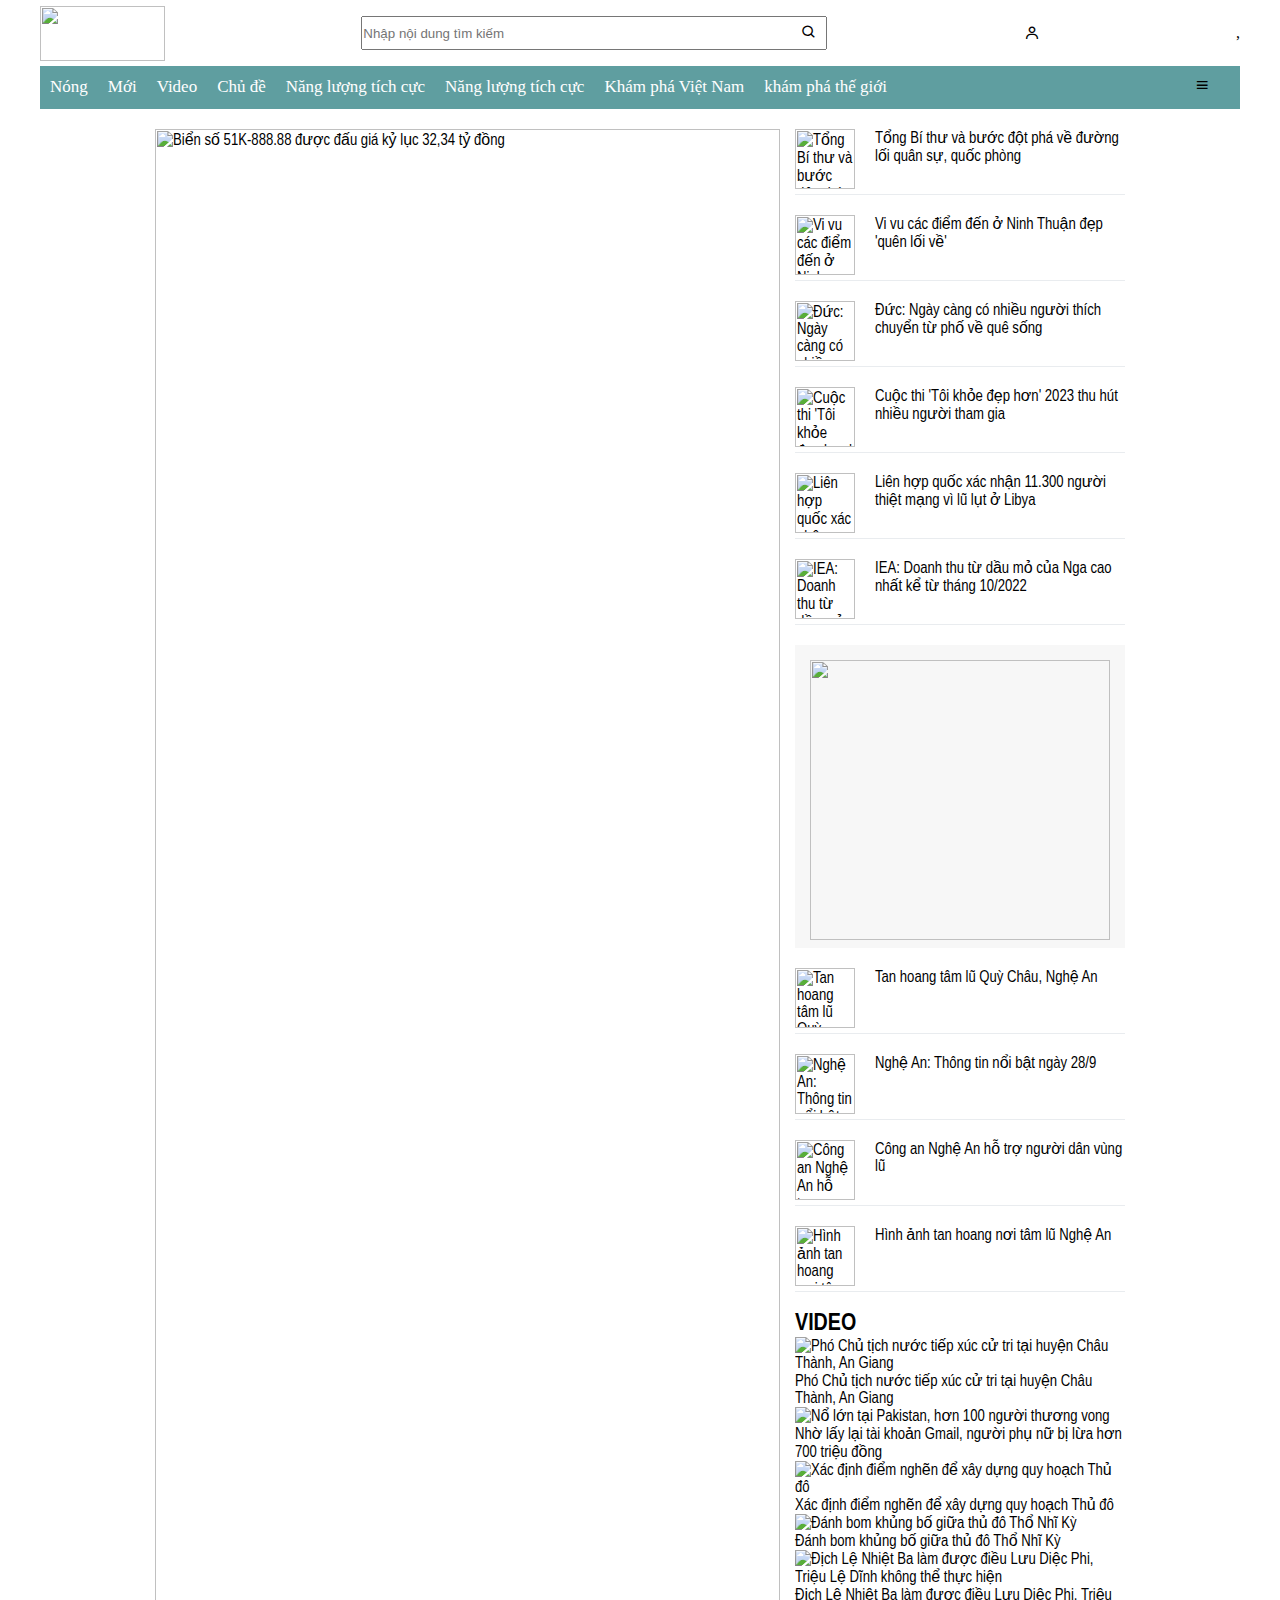
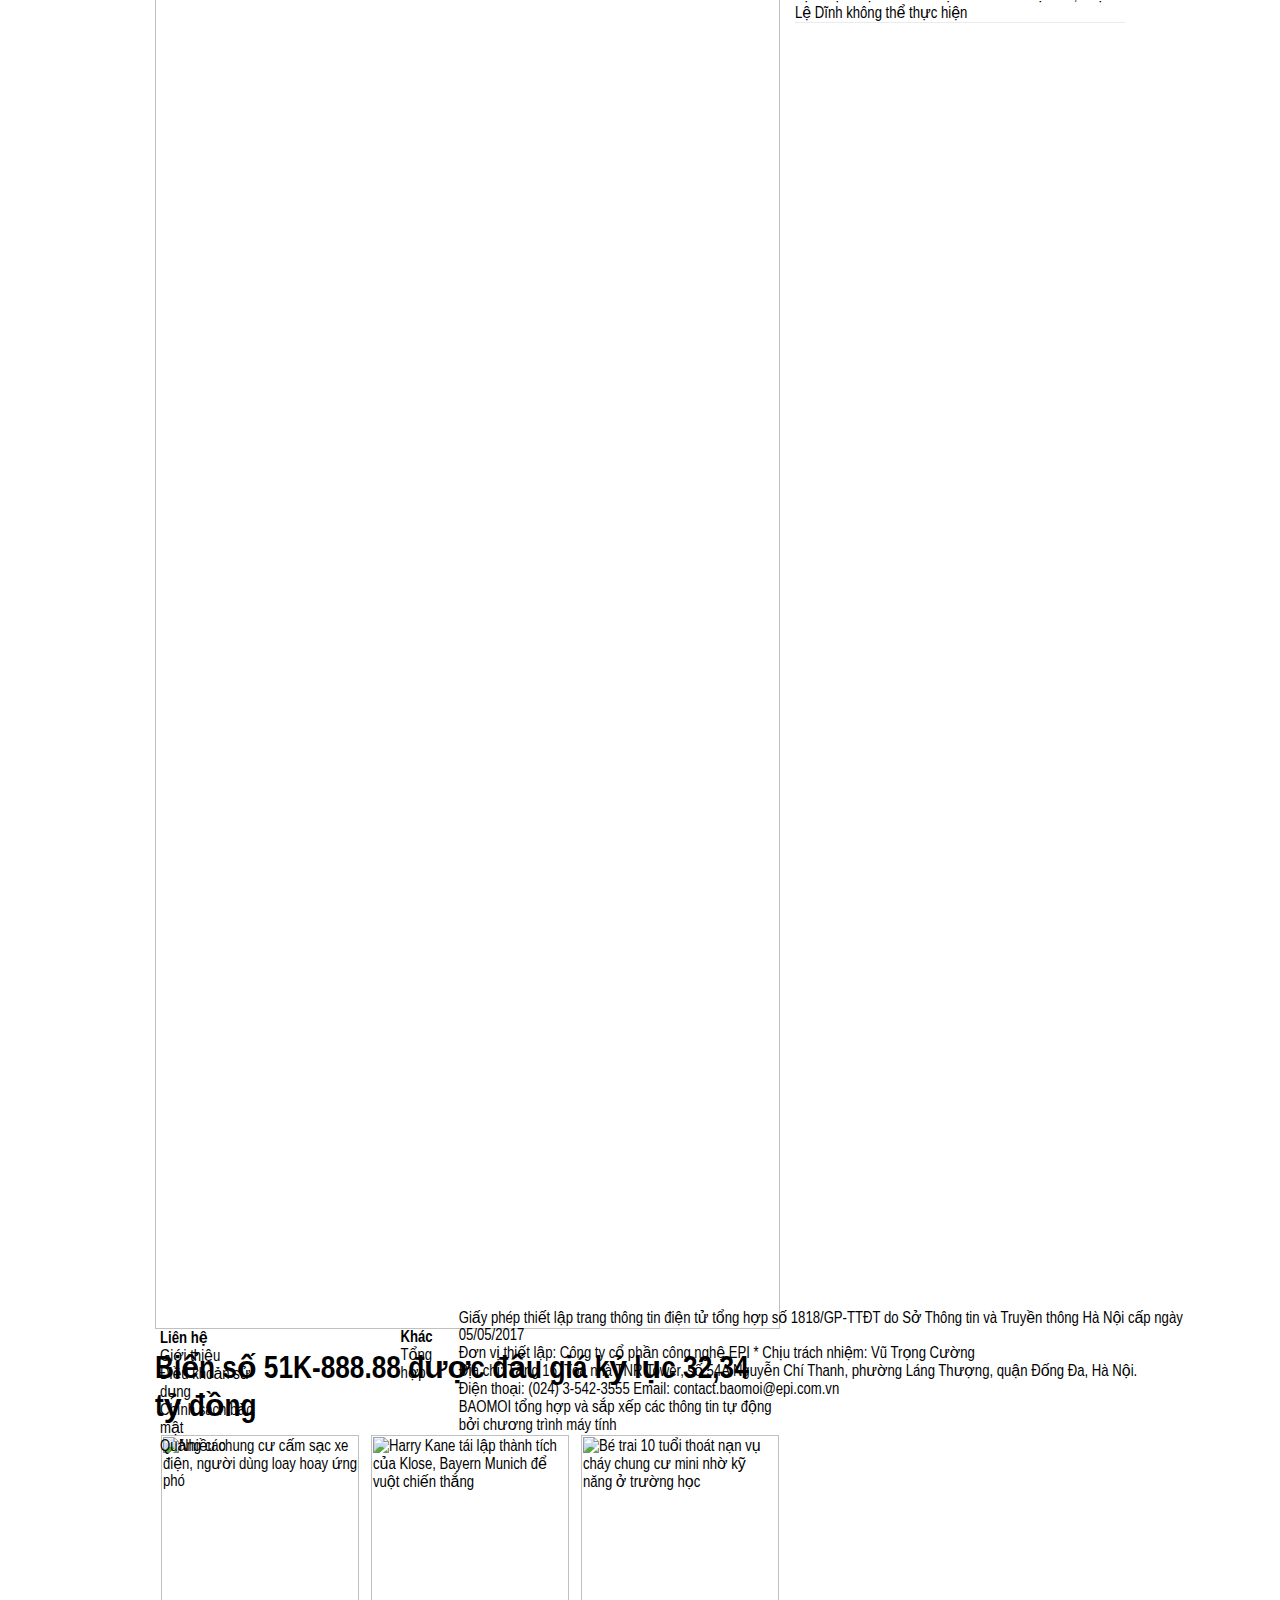
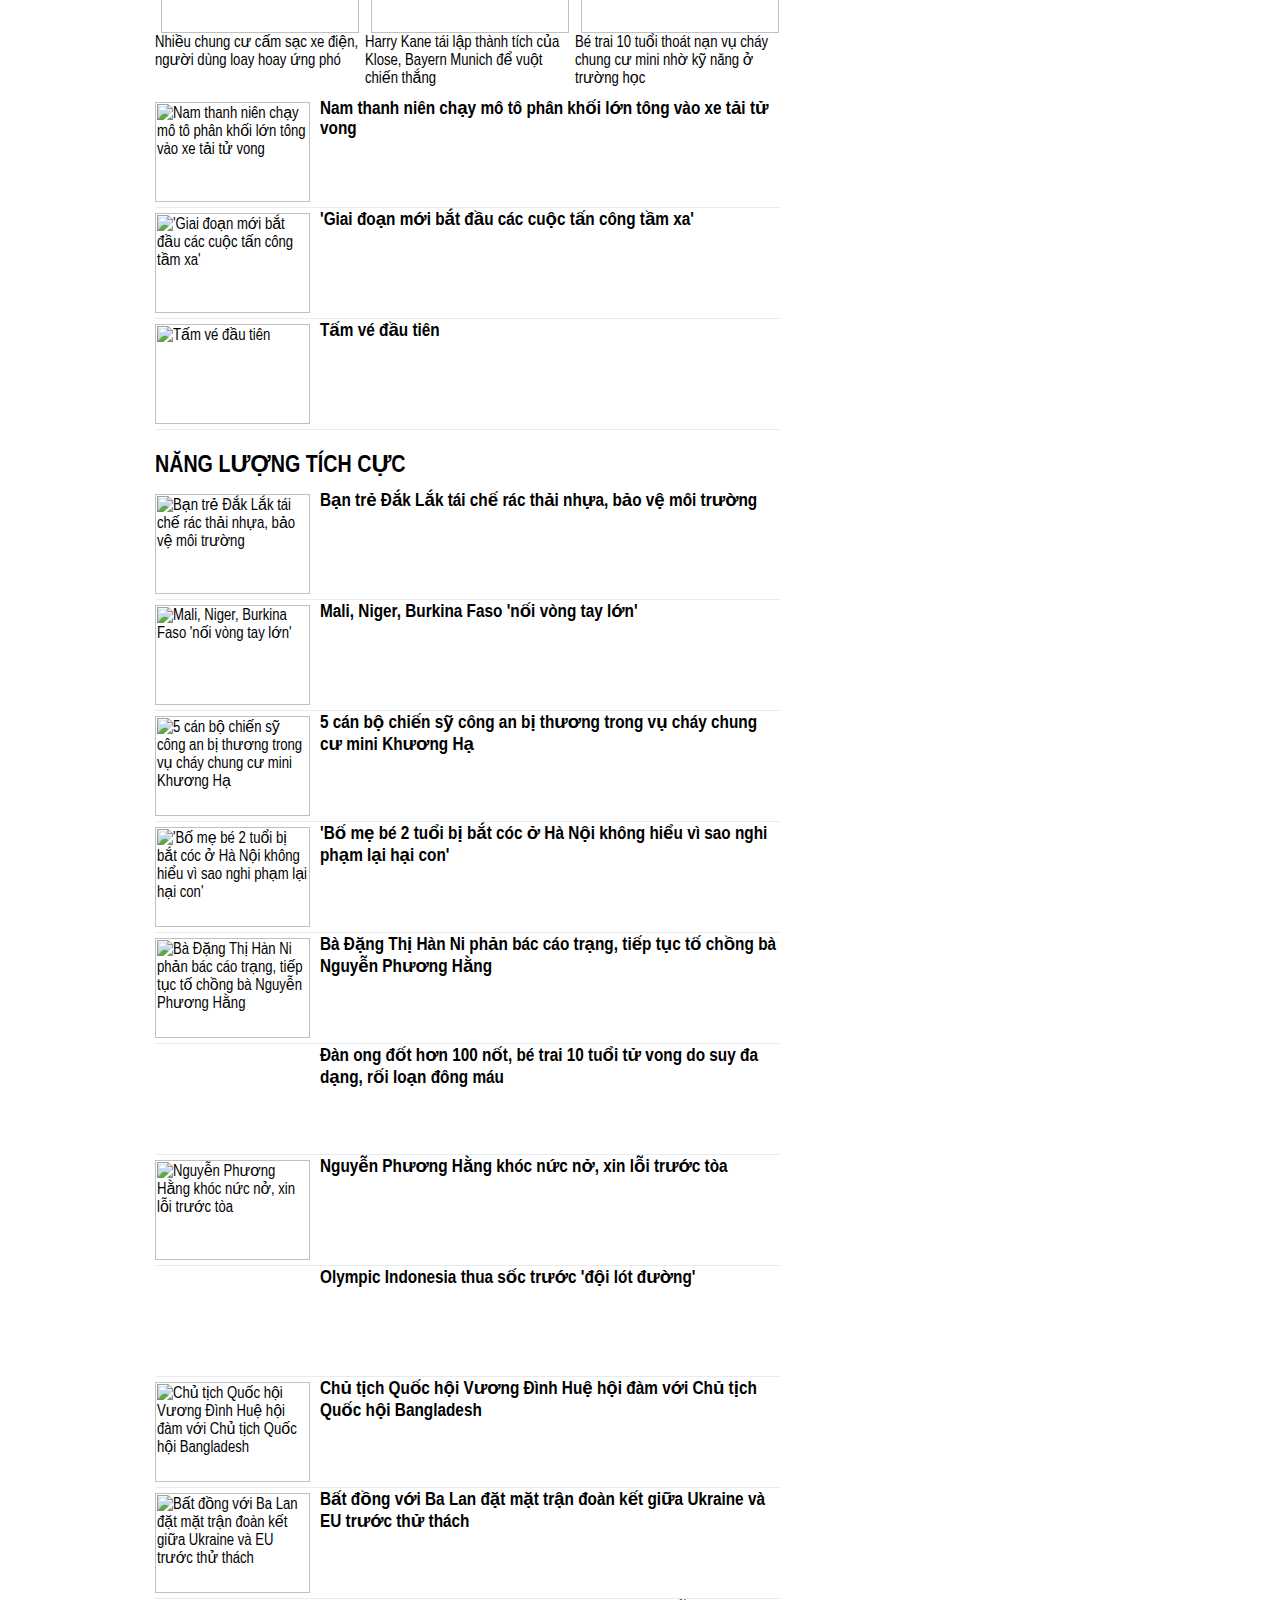
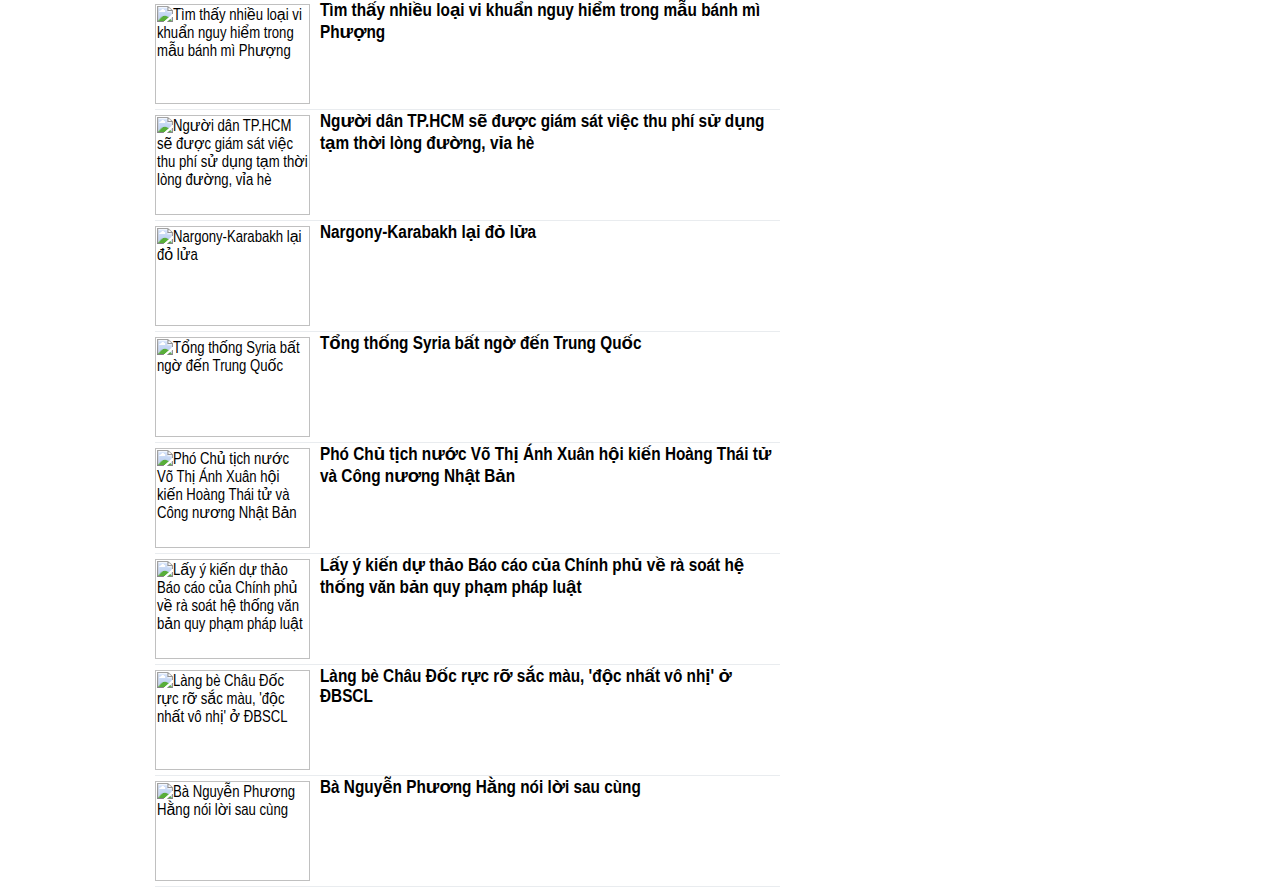
==== index.html @ 1f1e745a "Init commit" ====
<html lang="en">

<head>
    <meta charset="UTF-8">
    <meta name="viewport" content="width=device-width, initial-scale=1.0">
    <title>Document</title>
    <link rel="stylesheet" href="style.css">
    <link href='https://unpkg.com/boxicons@2.1.4/css/boxicons.min.css' rel='stylesheet'>
</head>

<body>
    <div class="container">
        <div class="header">
            <div class="grid">
                <div class="header_top">
                    <div class="header_logo"><img
                            src="https://baomoi-static.bmcdn.me/web-v2/prod/v0.4.90/public/images/default-skin/bm-logo.png"
                            alt=""></div>
                    <div class="header_search">
                        <div class="box">
                            <div class="container-1">
                                <input type="text" id="text" placeholder="Nhập nội dung tìm kiếm">
                                <div class="header_icon"><i class='bx bx-search'></i></div>
                            </div>
                        </div>
                    </div>
                    <div class="header_user"><i class='bx bx-user'></i></div>,
                </div>
                <div class="header_bottom "></div>
                <div class="header_menu">
                    <li class="header_menu-itemm">Nóng</li>
                    <li class="header_menu-itemm">Mới</li>
                    <li class="header_menu-itemm">Video</li>
                    <li class="header_menu-itemm">Chủ đề</li>
                    <li class="header_menu-itemm">Năng lượng tích cực</li>
                    <li class="header_menu-itemm">Năng lượng tích cực</li>
                    <li class="header_menu-itemm">Khám phá Việt Nam</li>
                    <li class="header_menu-itemm">khám phá thế giới</li>
                </div>
                <div class="header_meme"><i class='bx bx-menu'></i></div>
                <div class="header_fifai">
                    <div class="bm_p">
                        <div class="bm_hea">
                            <div class="hinh_anh">
                                <img src="https://photo-baomoi.bmcdn.me/w700_r16x9/2023_09_15_83_46932923/3233ac3c4c71a52ffc60.jpg.webp"
                                    alt="Biển số 51K-888.88 được đấu giá kỷ lục 32,34 tỷ đồng" class="bm_CE">
                            </div>
                            <h1>
                                <a
                                    href="https://baothaibinh.com.vn/tin-tuc/219/183333/bien-so-51k-888-88-duoc-dau-gia-ky-luc-32-34-ty-dong">Biển
                                    số 51K-888.88 được đấu giá kỷ lục 32,34 tỷ đồng</a>
                            </h1>
                            <div class="bm_lt">
                                <div class="bm_ls">
                                    <img src="https://photo-baomoi.bmcdn.me/w300_r3x2/2023_09_15_23_46932415/8739c43c2471cd2f9460.jpg.webp"
                                        alt="Nhiều chung cư cấm sạc xe điện, người dùng loay hoay ứng phó"
                                        class="bm_CE">
                                    <div><a
                                            href="https://vietnamnet.vn/nhieu-chung-cu-cam-sac-xe-dien-nguoi-dung-loay-hoay-ung-pho-2189553.html">Nhiều
                                            chung cư cấm sạc xe điện, người dùng loay hoay ứng phó</a></div>
                                </div>
                                <div class="bm_ls">
                                    <img src="https://photo-baomoi.bmcdn.me/w300_r3x2/2023_09_16_15_46937947/022dfe751f38f666af29.jpg.webp"
                                        alt="Harry Kane tái lập thành tích của Klose, Bayern Munich để vuột chiến thắng"
                                        class="bm_CE">
                                    <div>
                                        <a
                                            href="https://nld.com.vn/the-thao/harry-kane-tai-lap-thanh-tich-cua-klose-bayern-munich-de-vuot-chien-thang-20230916072026371.htm">Harry
                                            Kane tái lập thành tích của Klose, Bayern Munich để vuột chiến thắng</a>
                                    </div>
                                </div>
                                <div class="bm_ls">
                                    <img src="https://photo-baomoi.bmcdn.me/w300_r3x2/2023_09_16_20_46937483/3c3f8e7e6f33866ddf22.jpg.webp"
                                        alt="Bé trai 10 tuổi thoát nạn vụ cháy chung cư mini nhờ kỹ năng ở trường học"
                                        class="bm_CE">
                                    <div><a
                                            href="https://tienphong.vn/be-trai-10-tuoi-thoat-nan-vu-chay-chung-cu-mini-nho-ky-nang-o-truong-hoc-post1569368.tpo">Bé
                                            trai 10 tuổi thoát nạn vụ cháy chung cư mini nhờ kỹ năng ở trường học
                                        </a></div>
                                </div>
                            </div>
                            <div class="bm_st">
                                <div class="bm_cf">
                                    <div class="bm_lw">
                                        <div class="anh_cc">
                                            <img src="https://photo-baomoi.bmcdn.me/w300_r3x2/2023_09_17_83_46947978/e1d1d3ab30e6d9b880f7.jpg.webp"
                                                alt="Nam thanh niên chạy mô tô phân khối lớn tông vào xe tải tử vong"
                                                class="bm_CE">
                                        </div>
                                        <div>
                                            <h3>
                                                <a
                                                    href="https://vtc.vn/nam-thanh-nien-chay-mo-to-phan-khoi-lon-tong-vao-xe-tai-tu-vong-ar820539.html">
                                                    Nam thanh niên chạy mô tô phân khối lớn tông vào xe tải tử vong</a>
                                            </h3>
                                        </div>
                                    </div>
                                    <div class="bm_rw">
                                        <div class="anh_cc">
                                            <img src="https://photo-baomoi.bmcdn.me/w300_r3x2/2023_09_17_181_46947715/cd494926aa6b43351a7a.jpg.webp"
                                                alt="'Giai đoạn mới bắt đầu các cuộc tấn công tầm xa'" class="bm_CE">
                                        </div>
                                        <div>
                                            <h3>
                                                <a
                                                    href="https://giaoducthoidai.vn/giai-doan-moi-bat-dau-cac-cuoc-tan-cong-tam-xa-post654414.html">
                                                    'Giai đoạn mới bắt đầu các cuộc tấn công tầm xa'
                                                </a>
                                            </h3>
                                        </div>
                                    </div>
                                    <div class="bm_am">
                                        <div class="anh_cc">
                                            <img src="https://photo-baomoi.bmcdn.me/w300_r3x2/2023_09_17_459_46948940/59354869ab24427a1b35.jpg.webp"
                                                alt="Tấm vé đầu tiên" class="bm_CE">
                                        </div>
                                        <div>
                                            <h3>
                                                <a
                                                    href="https://baothuathienhue.vn/the-thao/tam-ve-dau-tien-131938.html">
                                                    Tấm vé đầu tiên
                                                </a>
                                            </h3>
                                        </div>
                                    </div>

                                </div>
                                <div class="bm_sks">
                                    <h2 class="bm_usp">
                                        <a href="https://baomoi.com/nang-luong-tich-cuc/top/338.epi">NĂNG LƯỢNG TÍCH
                                            CỰC</a>

                                    </h2>
                                    <div class="messi">

                                        <img src="https://photo-baomoi.bmcdn.me/w300_r3x2/2023_09_17_20_46948148/8cdfe5a306eeefb0b6ff.jpg.webp"
                                            alt="Bạn trẻ Đắk Lắk tái chế rác thải nhựa, bảo vệ môi trường"
                                            class="bm_CE">

                                        <h3><a
                                                href="https://tienphong.vn/ban-tre-dak-lak-tai-che-rac-thai-nhua-bao-ve-moi-truong-post1569650.tpo">Bạn
                                                trẻ Đắk Lắk tái chế rác thải nhựa, bảo vệ môi trường</a>
                                        </h3>
                                    </div>

                                </div>
                                <div class="hitle">
                                    <div class="bom">
                                        <div class="anh_cc">
                                            <img src="https://photo-baomoi.bmcdn.me/w300_r3x2/2023_09_17_194_46949785/ab55d8533b1ed2408b0f.jpg.webp"
                                                alt="Mali, Niger, Burkina Faso 'nối vòng tay lớn'" class="bm_CE">
                                        </div>
                                        <div>
                                            <h3>
                                                <a
                                                    href="https://baoquocte.vn/mali-niger-burkina-faso-noi-vong-tay-lon-242483.html">Mali,
                                                    Niger, Burkina Faso 'nối vòng tay lớn'
                                                </a>
                                            </h3>
                                        </div>
                                    </div>
                                    <div class="man_united">
                                        <div class="anh_cc">
                                            <img src="https://photo-baomoi.bmcdn.me/w300_r3x2/2023_09_17_94_46950225/8def20e0c3ad2af373bc.jpg.webp"
                                                alt="5 cán bộ chiến sỹ công an bị thương trong vụ cháy chung cư mini Khương Hạ"
                                                class="bm_CE">
                                        </div>
                                        <div>
                                            <h3>
                                                <a
                                                    href="https://suckhoedoisong.vn/5-can-bo-chien-sy-cong-an-bi-thuong-trong-vu-chay-chung-cu-mini-khuong-ha-169230917161354826.htm">
                                                    5 cán bộ chiến sỹ công an bị thương trong vụ cháy chung cư mini
                                                    Khương Hạ
                                                </a>
                                            </h3>
                                        </div>
                                    </div>
                                    <div class="man_city">
                                        <div class="anh_cc">
                                            <img src="https://photo-baomoi.bmcdn.me/w300_r3x2/2023_09_21_23_46992366/106cee6b3726de788737.jpg.webp"
                                                alt="'Bố mẹ bé 2 tuổi bị bắt cóc ở Hà Nội không hiểu vì sao nghi phạm lại hại con'"
                                                class="bm_CE">
                                        </div>
                                        <div>
                                            <h3>
                                                <a
                                                    href="https://vietnamnet.vn/gia-dinh-be-2-tuoi-bi-bat-coc-khong-hieu-vi-sao-nghi-pham-sat-hai-con-minh-2192572.html">'Bố
                                                    mẹ bé 2 tuổi bị bắt cóc ở Hà Nội không hiểu vì sao nghi
                                                    phạm lại hại con'</a>
                                            </h3>
                                        </div>
                                    </div>
                                    <div class="harry_kane">
                                        <div class="anh_cc">
                                            <img src="https://photo-baomoi.bmcdn.me/w300_r3x2/2023_09_21_20_46991715/7f1f4b2992647b3a2275.jpg.webp"
                                                alt="Bà Đặng Thị Hàn Ni phản bác cáo trạng, tiếp tục tố chồng bà Nguyễn Phương Hằng"
                                                class="bm_CE">
                                        </div>
                                        <div>
                                            <h3>
                                                <a
                                                    href="https://tienphong.vn/ba-dang-thi-han-ni-phan-bac-cao-trang-tiep-tuc-to-chong-ba-nguyen-phuong-hang-post1571095.tpo">
                                                    Bà Đặng Thị Hàn Ni phản bác cáo trạng, tiếp tục tố chồng bà Nguyễn
                                                    Phương Hằng</a>
                                            </h3>
                                        </div>
                                    </div>

                                    <div class="con_chim_non">
                                        <div class="anh_cc">
                                            <video playsinline="" loop="" autoplay="" style>
                                                <source
                                                    src="https://gif-baomoi.bmcdn.me/w300_r3x2/2023_09_23_94_47008198/ef6d79cead8344dd1d92.gif.webm"
                                                    type="video/webm">
                                            </video>
                                        </div>
                                        <div>
                                            <h3>
                                                <a
                                                    href="https://suckhoedoisong.vn/dan-ong-dot-hon-100-not-be-trai-10-tuoi-tu-vong-do-suy-da-dang-roi-loan-dong-mau-16923092307422921.htm">Đàn
                                                    ong đốt hơn 100 nốt, bé trai 10 tuổi tử vong do suy đa
                                                    dạng, rối loạn đông máu</a>

                                            </h3>
                                        </div>
                                    </div>
                                    <div class="con_ca_non">
                                        <div class="anh_cc">
                                            <img src="https://photo-baomoi.bmcdn.me/w300_r3x2/2023_09_21_83_46992387/e8d9cdd7149afdc4a48b.jpg.webp"
                                                alt="Nguyễn Phương Hằng khóc nức nở, xin lỗi trước tòa" class="bm_CE">
                                        </div>
                                        <div>
                                            <h3>
                                                <a
                                                    href="https://vtc.vn/nguyen-phuong-hang-khoc-nuc-no-xin-loi-truoc-toa-ar821429.html">Nguyễn
                                                    Phương Hằng khóc nức nở, xin lỗi trước tòa</a>
                                            </h3>
                                        </div>
                                    </div>
                                    <div class="con_ruoi_non">
                                        <div class="anh_cc">
                                            <video playsinline="" loop="" autoplay="">
                                                <source
                                                    src="https://gif-baomoi.bmcdn.me/w300_r3x2/2023_09_21_20_46992733/1f1193034a4ea310fa5f.gif.webm"
                                                    type="video/webm">
                                            </video>
                                        </div>
                                        <div>
                                            <h3>
                                                <a
                                                    href="https://tienphong.vn/olympic-indonesia-thua-soc-truoc-doi-lot-duong-post1571148.tpo">Olympic
                                                    Indonesia thua sốc trước 'đội lót đường'</a>
                                            </h3>
                                        </div>
                                    </div>
                                    <div class="con_co_ho_non">
                                        <div class="anh_cc">
                                            <img src="https://photo-baomoi.bmcdn.me/w300_r3x2/2023_09_21_146_46993642/42fa4d13975e7e00274f.jpg.webp"
                                                alt="Chủ tịch Quốc hội Vương Đình Huệ hội đàm với Chủ tịch Quốc hội Bangladesh"
                                                class="bm_CE">
                                        </div>
                                        <div>
                                            <h3>
                                                <a
                                                    href="https://baomoi.com/chu-tich-quoc-hoi-vuong-dinh-hue-hoi-dam-voi-chu-tich-quoc-hoi-bangladesh/r/46993642.epi#homepage|index8">Chủ
                                                    tịch Quốc hội Vương Đình Huệ hội đàm với Chủ tịch Quốc
                                                    hội Bangladesh</a>
                                            </h3>
                                        </div>
                                    </div>
                                    <div class="con_ga_non">
                                        <div class="anh_cc">
                                            <img src="https://photo-baomoi.bmcdn.me/w300_r3x2/2023_09_21_65_46992290/b3784f7996347f6a2625.jpg.webp"
                                                alt="Bất đồng với Ba Lan đặt mặt trận đoàn kết giữa Ukraine và EU trước thử thách"
                                                class="bm_CE">
                                        </div>
                                        <div>
                                            <h3>
                                                <a
                                                    href="https://baomoi.com/bat-dong-voi-ba-lan-dat-mat-tran-doan-ket-giua-ukraine-va-eu-truoc-thu-thach/r/46992290.epi#homepage|index9">Bất
                                                    đồng với Ba Lan đặt mặt trận đoàn kết giữa Ukraine và EU
                                                    trước thử thách</a>
                                            </h3>
                                        </div>
                                    </div>
                                </div>
                                <div class="apenis_non">

                                </div>
                                <div class="anat_non">
                                    <div class="con_ca_map_non">
                                        <div class="anh_cc">
                                            <img src="https://photo-baomoi.bmcdn.me/w300_r3x2/2023_09_21_23_46992766/dc54b143680e8150d81f.jpg.webp"
                                                alt="Tìm thấy nhiều loại vi khuẩn nguy hiểm trong mẫu bánh mì Phượng"
                                                class="bm_CE">
                                        </div>
                                        <div>
                                            <h3>
                                                <a
                                                    href="https://vietnamnet.vn/tim-thay-nhieu-loai-vi-khuan-nguy-hiem-trong-mau-banh-mi-phuong-2192654.html">Tìm
                                                    thấy nhiều loại vi khuẩn nguy hiểm trong mẫu bánh mì
                                                    Phượng</a>
                                            </h3>
                                        </div>
                                    </div>
                                    <div class="con_lq_non">
                                        <img src="https://photo-baomoi.bmcdn.me/w300_r3x2_sm/2023_09_21_114_46993722/3ed51739cd74242a7d65.jpg.webp"
                                            alt="Người dân TP.HCM sẽ được giám sát việc thu phí sử dụng tạm thời lòng đường, vỉa hè"
                                            class="bm_CE">

                                        <div>
                                            <h3>
                                                <a
                                                    href="https://plo.vn/nguoi-dan-tphcm-se-duoc-giam-sat-viec-thu-phi-su-dung-tam-thoi-long-duong-via-he-post752588.html">Người
                                                    dân TP.HCM sẽ được giám sát việc thu phí sử dụng tạm thời
                                                    lòng đường, vỉa hè</a>
                                            </h3>
                                        </div>
                                    </div>
                                    <div class="con_pubg_non">
                                        <img src="https://photo-baomoi.bmcdn.me/w300_r3x2/2023_09_21_194_46993755/3ee3880f5242bb1ce253.jpg.webp"
                                            alt="Nargony-Karabakh lại đỏ lửa" class="bm_CE">

                                        <div>
                                            <h3>
                                                <a href="https://baoquocte.vn/nargony-karabakh-lai-do-lua-243018.html">Nargony-Karabakh
                                                    lại đỏ lửa</a>
                                            </h3>
                                        </div>
                                    </div>
                                    <div class="con_bao_non">
                                        <img src="https://photo-baomoi.bmcdn.me/w300_r3x2/2023_09_21_15_46992156/347ea5437c0e9550cc1f.jpg.webp"
                                            alt="Tổng thống Syria bất ngờ đến Trung Quốc" class="bm_CE">

                                        <div>
                                            <h3>
                                                <a
                                                    href="https://nld.com.vn/thoi-su-quoc-te/tong-thong-syria-bat-ngo-den-trung-quoc-20230921162717031.htm">Tổng
                                                    thống Syria bất ngờ đến Trung Quốc</a>
                                            </h3>
                                        </div>
                                    </div>
                                    <div class="con_cccc_non">
                                        <img src="https://photo-baomoi.bmcdn.me/w300_r3x2/2023_09_21_65_46993035/934f96554f18a646ff09.jpg.webp"
                                            alt="Phó Chủ tịch nước Võ Thị Ánh Xuân hội kiến Hoàng Thái tử và Công nương Nhật Bản"
                                            class="bm_CE">

                                        <div>
                                            <h3>
                                                <a
                                                    href="https://vov.vn/chinh-tri/pho-chu-tich-nuoc-vo-thi-anh-xuan-hoi-kien-hoang-thai-tu-va-cong-nuong-nhat-ban-post1047484.vov">Phó
                                                    Chủ tịch nước Võ Thị Ánh Xuân hội kiến Hoàng Thái tử và
                                                    Công nương Nhật Bản</a>
                                            </h3>
                                        </div>
                                    </div>
                                    <div class="con_ran_non">
                                        <img src="https://photo-baomoi.bmcdn.me/w300_r3x2/2023_09_21_146_46990417/20e307b0defd37a36eec.jpg.webp"
                                            alt="Lấy ý kiến dự thảo Báo cáo của Chính phủ về rà soát hệ thống văn bản quy phạm pháp luật"
                                            class="bm_CE">
                                        <div>
                                            <h3>
                                                <a href="">Lấy ý kiến dự thảo Báo cáo của Chính phủ về rà soát hệ thống
                                                    văn bản quy phạm pháp luật</a>
                                            </h3>
                                        </div>
                                    </div>
                                    <div class="con_rong_non">
                                        <img src="https://photo-baomoi.bmcdn.me/w300_r3x2/2023_09_21_287_46993272/4d6b97764e3ba765fe2a.jpg.webp"
                                            alt="Làng bè Châu Đốc rực rỡ sắc màu, 'độc nhất vô nhị' ở ĐBSCL"
                                            class="bm_CE">

                                        <div>
                                            <h3>
                                                <a
                                                    href="https://1thegioi.vn/lang-be-chau-doc-ruc-ro-sac-mau-doc-nhat-vo-nhi-o-dbscl-205769.html">Làng
                                                    bè Châu Đốc rực rỡ sắc màu, 'độc nhất vô nhị' ở
                                                    ĐBSCL</a>
                                            </h3>
                                        </div>
                                    </div>
                                    <div class="con_dao_non">
                                        <img src="https://photo-baomoi.bmcdn.me/w300_r3x2/2023_09_21_23_46994130/a83061cebb8352dd0b92.jpg.webp"
                                            alt="Bà Nguyễn Phương Hằng nói lời sau cùng" class="bm_CE">

                                        <div>
                                            <h3>
                                                <a
                                                    href="https://vietnamnet.vn/ba-nguyen-phuong-hang-noi-loi-sau-cung-2192729.html">Bà
                                                    Nguyễn Phương Hằng nói lời sau cùng</a>
                                            </h3>
                                        </div>
                                    </div>
                                </div>

                            </div>
                        </div>
                        <div class="bm_hefx">
                            <div class="bm_ec">
                                <div class="bm_g">
                                    <img src="https://photo-baomoi.bmcdn.me/w300_r1x1/2023_07_21_293_46419623/dd8f6f76cf3b26657f2a.jpg.webp"
                                        alt="Tổng Bí thư và bước đột phá về đường lối quân sự, quốc phòng"
                                        class="bm_CE">
                                </div>
                                <div><a href="">Tổng Bí thư và bước đột phá về đường lối quân sự, quốc phòng
                                    </a></div>
                            </div>
                            <div class="bm_ec">
                                <div class="bm_g">
                                    <img src="https://photo-baomoi.bmcdn.me/w300_r1x1/2023_09_16_114_46940043/59e876f897b57eeb27a4.jpg.webp"
                                        alt="Vi vu các điểm đến ở Ninh Thuận đẹp 'quên lối về'" class="bm_CE">
                                </div>
                                <div><a href="/vi-vu-cac-diem-den-o-ninh-thuan-dep-quen-loi-ve/c/46940043.epi" class=""
                                        title="Vi vu các điểm đến ở Ninh Thuận đẹp 'quên lối về'" target="_blank"
                                        rel="noopener noreferrer">Vi vu các điểm đến ở Ninh
                                        Thuận đẹp 'quên lối về'</a>
                                </div>
                            </div>
                            <div class="bm_ec">
                                <div class="bm_g">
                                    <img src="https://photo-baomoi.bmcdn.me/w300_r1x1/2023_09_16_293_46940048/e796788699cb709529da.jpg.webp"
                                        alt="Đức: Ngày càng có nhiều người thích chuyển từ phố về quê sống"
                                        class="bm_CE">
                                </div>
                                <div><a href="">Đức: Ngày càng có nhiều người thích chuyển từ phố về quê sống
                                    </a></div>
                            </div>
                            <div class="bm_ec">
                                <div class="bm_g">
                                    <img src="https://photo-baomoi.bmcdn.me/w300_r1x1/2023_09_16_114_46940017/49c4f1d6109bf9c5a08a.jpg.webp"
                                        alt="Cuộc thi 'Tôi khỏe đẹp hơn' 2023 thu hút nhiều người tham gia"
                                        class="bm_CE">
                                </div>
                                <div><a href="">Cuộc thi 'Tôi khỏe đẹp hơn' 2023 thu hút nhiều người tham gia
                                    </a></div>
                            </div>
                            <div class="bm_ec">
                                <div class="bm_g">
                                    <img src="https://photo-baomoi.bmcdn.me/w300_r1x1/2023_09_17_8_46949715/b0c061f982b46bea32a5.jpg.webp"
                                        alt="Liên hợp quốc xác nhận 11.300 người thiệt mạng vì lũ lụt ở Libya"
                                        class="bm_CE">
                                </div>
                                <div><a href="">Liên hợp quốc xác nhận 11.300 người thiệt mạng vì lũ lụt ở Libya
                                    </a></div>
                            </div>

                            <div class="bm_ec">
                                <div class="bm_g">
                                    <img src="https://photo-baomoi.bmcdn.me/w300_r1x1/2023_09_17_293_46949677/3e45ac7e4f33a66dff22.jpg.webp"
                                        alt="IEA: Doanh thu từ dầu mỏ của Nga cao nhất kể từ tháng 10/2022"
                                        class="bm_CE">
                                </div>
                                <div><a href="">IEA: Doanh thu từ dầu mỏ của Nga cao nhất kể từ tháng 10/2022
                                    </a></div>
                            </div>
                            <div class="bm_cb">
                                <img src="https://baomoi-static.bmcdn.me/events/banner_hcm_02-min.png" alt=""
                                    class="bm_CE">
                            </div>
                            <div class="bm_ec">
                                <div class="bm_g">
                                    <img src="https://photo-baomoi.bmcdn.me/w300_r3x2/2023_09_28_65_47063203/ee73bade77939ecdc782.jpg.webp"
                                        alt="Tan hoang tâm lũ Quỳ Châu, Nghệ An" class="bm_Bt">
                                </div>
                                <div>
                                    <a href="https://vov.vn/xa-hoi/tan-hoang-tam-lu-quy-chau-nghe-an-post1049047.vov">
                                        Tan hoang tâm lũ Quỳ Châu, Nghệ An</a>
                                </div>
                            </div>
                            <div class="bm_ec">
                                <div class="bm_g">
                                    <img src="https://photo-baomoi.bmcdn.me/w300_r3x2/2023_09_28_274_47069739/a5f5a22b6c668538dc77.jpg.webp"
                                        alt="Nghệ An: Thông tin nổi bật ngày 28/9" class="bm_Bt">
                                </div>
                                <div>
                                    <a href="https://baonghean.vn/nghe-an-thong-tin-noi-bat-ngay-289-post277331.html">Nghệ
                                        An: Thông tin nổi bật ngày 28/9</a>
                                </div>
                            </div>
                            <div class="bm_ec">
                                <div class="bm_g">
                                    <img src="https://photo-baomoi.bmcdn.me/w300_r3x2/2023_09_29_5_47072569/acc29fe051adb8f3e1bc.jpg.webp"
                                        alt="Công an Nghệ An hỗ trợ người dân vùng lũ" class="bm_Bt">
                                </div>
                                <div>
                                    <a
                                        href="https://cand.com.vn/hoat-dong-ll-cand/cong-an-nghe-an-ho-tro-nguoi-dan-vung-lu-i708759/">Công
                                        an Nghệ An hỗ trợ người dân vùng lũ</a>
                                </div>
                            </div>
                            <div class="bm_ec">
                                <div class="bm_g">
                                    <img src="https://photo-baomoi.bmcdn.me/w300_r3x2/2023_09_28_20_47061551/a86cb49379de9080c9cf.jpg.webp"
                                        alt="Hình ảnh tan hoang nơi tâm lũ Nghệ An" class="bm_Bt">
                                </div>
                                <div>
                                    <a
                                        href="https://tienphong.vn/hinh-anh-tan-hoang-noi-tam-lu-nghe-an-post1573247.tpo">Hình
                                        ảnh tan hoang nơi tâm lũ Nghệ An</a>
                                </div>
                            </div>
                            <div class="sumer">
                                <h2 class="ak_rong_xanh">
                                    <a href="/tin-video.epi" class=""><span>VIDEO</span></a>
                                </h2>
                            </div>
                            <div class=" mp40_mang_xa">
                                <div class="livakovic">
                                    <div class="bm_ccl">
                                        <img src="https://photo-baomoi.bmcdn.me/w300_r3x2/2023_09_29_345_47075409/6d6af3543d19d4478d08.jpg.webp"
                                            alt="Phó Chủ tịch nước tiếp xúc cử tri tại huyện Châu Thành, An Giang"
                                            class="bm_Bt">
                                    </div>
                                    <div>
                                        <a
                                            href="https://vnews.gov.vn/video/pho-chu-tich-nuoc-tiep-xuc-cu-tri-tai-huyenchau-thanh-an-giang-96190.htm">Phó
                                            Chủ tịch nước tiếp xúc cử tri tại huyện Châu Thành, An Giang</a>
                                    </div>
                                    <div class="bm_ccl">
                                        <img src="https://photo-baomoi.bmcdn.me/w300_r3x2/2023_09_29_345_47075388/759583ab4de6a4b8fdf7.jpg.webp"
                                            alt="Nổ lớn tại Pakistan, hơn 100 người thương vong" class="bm_Bt">
                                    </div>
                                    <div>
                                        <a
                                            href="https://www.anninhthudo.vn/nho-lay-lai-tai-khoan-gmail-nguoi-phu-nu-bi-lua-hon-700-trieu-dong-post553208.antd">Nhờ
                                            lấy lại tài khoản Gmail, người phụ nữ bị lừa hơn 700 triệu đồng</a>
                                    </div>
                                    <div class="bm_ccl">
                                        <img src="https://photo-baomoi.bmcdn.me/w300_r3x2/2023_09_29_345_47075613/ac212820e66d0f33567c.jpg.webp"
                                            alt="Xác định điểm nghẽn để xây dựng quy hoạch Thủ đô" class="bm_Bt">
                                        <div>
                                            <a
                                                href="https://vnews.gov.vn/video/xac-dinh-diem-nghen-de-xay-dung-quy-hoach-thu-do-96193.htm">Xác
                                                định điểm nghẽn để xây dựng quy hoạch Thủ đô</a>
                                        </div>
                                    </div>
                                    <div class="bm_ccl">
                                        <img src="https://photo-baomoi.bmcdn.me/w300_r3x2/2023_10_01_23_47091225/b8005a40930d7a53231c.jpg.webp"
                                            alt="Đánh bom khủng bố giữa thủ đô Thổ Nhĩ Kỳ" class="bm_Bt">
                                        <div>
                                            <a
                                                href="https://vietnamnet.vn/danh-bom-khung-bo-giua-thu-do-tho-nhi-ky-2196514.html">Đánh
                                                bom khủng bố giữa thủ đô Thổ Nhĩ Kỳ</a>
                                        </div>
                                    </div>
                                    <div class="bm_ccl">
                                        <img src="https://photo-baomoi.bmcdn.me/w300_r3x2/2023_10_01_329_47091190/94b329f0e0bd09e350ac.jpg.webp"
                                            alt="Địch Lệ Nhiệt Ba làm được điều Lưu Diệc Phi, Triệu Lệ Dĩnh không thể thực hiện"
                                            class="bm_Bt">
                                        <div>
                                            <a
                                                href="https://www.saostar.vn/dien-anh/dich-le-nhiet-ba-lam-duoc-dieu-luu-diec-phi-khong-the-thuc-hien-202310011356303297.html">Địch
                                                Lệ Nhiệt Ba làm được điều Lưu Diệc Phi, Triệu Lệ Dĩnh không thể thực
                                                hiện</a>
                                        </div>
                                    </div>
                                </div>
                            </div>

                        </div>
                        <div class="footer">
                            <div class="grid">
                                <div class="bm_cg">
                                    <div class="scrpp">

                                    </div>
                                </div>

                            </div>
                        </div>

                    </div>
                    <div class="hi_ha">
                        <div class="but">
                            <ul class="althought">
                                <h4 class="also">Liên hệ</h4>
                                <li><a href="https://baomoi.com/staticpages/intro.epi">Giới thiệu</a></li>
                                <li><a href="https://baomoi.com/staticpages/termsofuse.epi">Điều khoản sử dụng</a>
                                </li>
                                <li><a href="https://baomoi.com/staticpages/privacy.epi">Chính sách bảo mật</a></li>
                                <li><a href="https://adtima.vn/lien-he?utm_source=baomoi&utm_medium=footer">Quảng
                                        cáo</a>
                                </li>
                            </ul>
                            <ul class="inspite_of">
                                <h4 class="despite">Khác</h4>
                                <li><a href="https://baomoi.com/tong-hop.epi">Tổng hợp</a></li>
                            </ul>
                        </div>
                        <div class="bm_Cl bm_Z">
                            <p>Giấy phép thiết lập trang thông tin điện tử tổng hợp số 1818/GP-TTĐT do Sở Thông tin
                                và
                                Truyền thông Hà Nội cấp ngày 05/05/2017<br>Đơn vị thiết lập: Công ty cổ phần công
                                nghệ
                                EPI *
                                Chịu trách nhiệm: Vũ Trọng Cường<br>Địa chỉ: Tầng 16, Tòa nhà TNR Tower, số 54A
                                Nguyễn
                                Chí
                                Thanh, phường Láng Thượng, quận Đống Đa, Hà Nội.<br>Điện thoại: (024) 3-542-3555
                                Email:
                                contact.baomoi@epi.com.vn</p>
                            <p>BAOMOI tổng hợp và sắp xếp các thông tin tự động<br>bởi chương trình máy tính</p>
                        </div>
                    </div>
                </div>

<script type="module" src="script.js"></script>

</body>

</html>
---- style.css ----
* {
  margin: 0;
  padding: 0;
  box-sizing: border-box;
}

.grid {
  max-width: 1200px;
  margin: 0 auto;
}

.header {
  height: 106px;
}

.header_top {
  height: 66px;
  display: flex;
  justify-content: space-between;
  align-items: center;
}

.header_logo img {
  width: 125px;
  height: 55px;
}

.header_search {
  position: relative;
  display: flex;
}

.header_search input {
  height: 34px;
  width: 466px;
}

.header_icon {
  position: absolute;
  top: 8;
  right: 9px;
  z-index: 1;
  height: 17px;
  width: 17px;
}

.header_menu-itemm {
  padding: 0 10px;
}

.header_menu {
  background-color: cadetblue;
  display: flex;
  color: #ffffff;
  line-height: 2.5;
  font-size: 17px;

  list-style: none;
}

.header_meme {
  position: absolute;
  top: 77px;
  right: 69px;
  width: 17px;
  height: 17px;
}

.header_fifai {
  position: relative;
  display: block;
  font-family: baomoi, AvenirNextCondensed-Medium, HelveticaNeue-CondensedBold,
    "sans-serif-condensed", Calibri, Corbel, Liberation Sans Narrow, Lohit Odia,
    sans-serif;
}

.bm_p {
  margin: 0 auto;
  width: 970px;

  display: flex;
}

.bm_hea {
  width: 625px;
}

.bm_hefx {
  width: 330px;
  margin-left: auto;
}

.hinh_anh {
  margin: 20px 0;
}

.hinh_anh img {
  width: 100%;
}

h1 {
  font-size: inherit;
  font-size: 2em;
}

.bm_lt {
  display: flex;
  justify-content: space-between;
  margin: 10px 0;
}

.bm_ls img {
  width: 198px;
  margin: 0 6px;
}

a {
  text-decoration: none;
}

.bm_ec {
  margin: 20px 0;
  display: flex;
  border-radius: 5;
  border-bottom: 1px solid #e9ecef;
  padding-bottom: 5px;
}

.bm_ec img {
  width: 60px;
  height: 60px;
}

.bm_g {
  margin-right: 20px;
}

.bm_cb {
  display: block;
  padding: 15px 15px 8px;
  background-color: #f7f7f7;
}

.bm_cb img {
  height: 280px;
  width: 300px;
}

.bm_st {
  position: relative;
  margin-top: 4px;
}

.bm_cf {
  width: 100%;
}

.bm_lw {
  display: flex;
  border-bottom: 1px solid #e9ecef;
}

.bm_lw img {
  flex-shrink: 0;
  width: 155px;
  height: 100px;
  margin: 5px 0;
  margin-right: 10px;
}

a {
  text-decoration: none;
  color: inherit;
  cursor: pointer;
  font-style: normal;
  font-stretch: normal;
  letter-spacing: normal;
}

.bm_rw {
  display: flex;
  border-bottom: 1px solid #e9ecef;
}

.bm_rw img {
  flex-shrink: 0;
  width: 155px;
  height: 100px;
  margin: 5px 0;
  margin-right: 10px;
}

.bm_am {
  display: flex;
  border-bottom: 1px solid #e9ecef;
}

.bm_am img {
  flex-shrink: 0;
  width: 155px;
  height: 100px;
  margin: 5px 0;
  margin-right: 10px;
}

.messi img {
  flex-shrink: 0;
  width: 155px;
  height: 100px;
  margin: 5px 0;
  margin-right: 10px;
}

.messi {
  display: flex;
  border-bottom: 1px solid #e9ecef;
}

.bom img {
  flex-shrink: 0;
  width: 155px;
  height: 100px;
  margin: 5px 0;
  margin-right: 10px;
}

.bom {
  display: flex;
  border-bottom: 1px solid #e9ecef;
}

.man_united {
  display: flex;
  border-bottom: 1px solid #e9ecef;
}

.man_united img {
  flex-shrink: 0;
  width: 155px;
  height: 100px;
  margin: 5px 0;
  margin-right: 10px;
}

.man_city {
  display: flex;
  border-bottom: 1px solid #e9ecef;
}

.man_city img {
  flex-shrink: 0;
  width: 155px;
  height: 100px;
  margin: 5px 0;
  margin-right: 10px;
}

.harry_kane {
  display: flex;
  border-bottom: 1px solid #e9ecef;
}

.harry_kane img {
  flex-shrink: 0;
  width: 155px;
  height: 100px;
  margin: 5px 0;
  margin-right: 10px;
}

.con_chim_non {
  display: flex;
  border-bottom: 1px solid #e9ecef;
}

.con_chim_non video {
  flex-shrink: 0;
  width: 155px;
  height: 100px;
  margin: 5px 0;
  margin-right: 10px;
}

.bm_usp {
  margin-top: 20px;
  margin-bottom: 10px;
}

.con_ca_non {
  display: flex;
  border-bottom: 1px solid #e9ecef;
}

.con_ca_non img {
  flex-shrink: 0;
  width: 155px;
  height: 100px;
  margin: 5px 0;
  margin-right: 10px;
}

.con_ruoi_non {
  display: flex;
  border-bottom: 1px solid #e9ecef;
}

.con_ruoi_non video {
  flex-shrink: 0;
  width: 155px;
  height: 100px;
  margin: 5px 0;
  margin-right: 10px;
}

.con_co_ho_non {
  display: flex;
  border-bottom: 1px solid #e9ecef;
}

.con_co_ho_non img {
  flex-shrink: 0;
  width: 155px;
  height: 100px;
  margin: 5px 0;
  margin-right: 10px;
}

.con_ga_non {
  display: flex;
  border-bottom: 1px solid #e9ecef;
}

.con_ga_non img {
  flex-shrink: 0;
  width: 155px;
  height: 100px;
  margin: 5px 0;
  margin-right: 10px;
}

.con_ca_map_non {
  display: flex;
  border-bottom: 1px solid #e9ecef;
}

.con_ca_map_non img {
  flex-shrink: 0;
  width: 155px;
  height: 100px;
  margin: 5px 0;
  margin-right: 10px;
}

.con_lq_non {
  display: flex;
  border-bottom: 1px solid #e9ecef;
}

.con_lq_non img {
  flex-shrink: 0;
  width: 155px;
  height: 100px;
  margin: 5px 0;
  margin-right: 10px;
}

.con_pubg_non {
  display: flex;
  border-bottom: 1px solid #e9ecef;
}

.con_pubg_non img {
  flex-shrink: 0;
  width: 155px;
  height: 100px;
  margin: 5px 0;
  margin-right: 10px;
}

.con_bao_non {
  display: flex;
  border-bottom: 1px solid #e9ecef;
}

.con_bao_non img {
  flex-shrink: 0;
  width: 155px;
  height: 100px;
  margin: 5px 0;
  margin-right: 10px;
}

.con_cccc_non {
  display: flex;
  border-bottom: 1px solid #e9ecef;
}

.con_cccc_non img {
  flex-shrink: 0;
  width: 155px;
  height: 100px;
  margin: 5px 0;
  margin-right: 10px;
}

.con_ran_non {
  display: flex;
  border-bottom: 1px solid #e9ecef;
}

.con_ran_non img {
  flex-shrink: 0;
  width: 155px;
  height: 100px;
  margin: 5px 0;
  margin-right: 10px;
}

.con_rong_non {
  display: flex;
  border-bottom: 1px solid #e9ecef;
}

.con_rong_non img {
  flex-shrink: 0;
  width: 155px;
  height: 100px;
  margin: 5px 0;
  margin-right: 10px;
}

.con_dao_non {
  display: flex;
  border-bottom: 1px solid #e9ecef;
}

.con_dao_non img {
  flex-shrink: 0;
  width: 155px;
  height: 100px;
  margin: 5px 0;
  margin-right: 10px;
}

.althought {
  margin: 0 120px;
  margin-top: 20px;
}

.but {
  display: flex;
  align-items: flex-start;
}

.inspite_of {
  margin: 20 0px;
}

.hi_ha {
  display: flex;
  font-family: baomoi, AvenirNextCondensed-Medium, HelveticaNeue-CondensedBold,
    "sans-serif-condensed", Calibri, Corbel, Liberation Sans Narrow, Lohit Odia,
    sans-serif;
}

.hi_ha ul {
  list-style: none;
}

.livakovic {
  border-bottom: 1px solid #e9ecef;
}
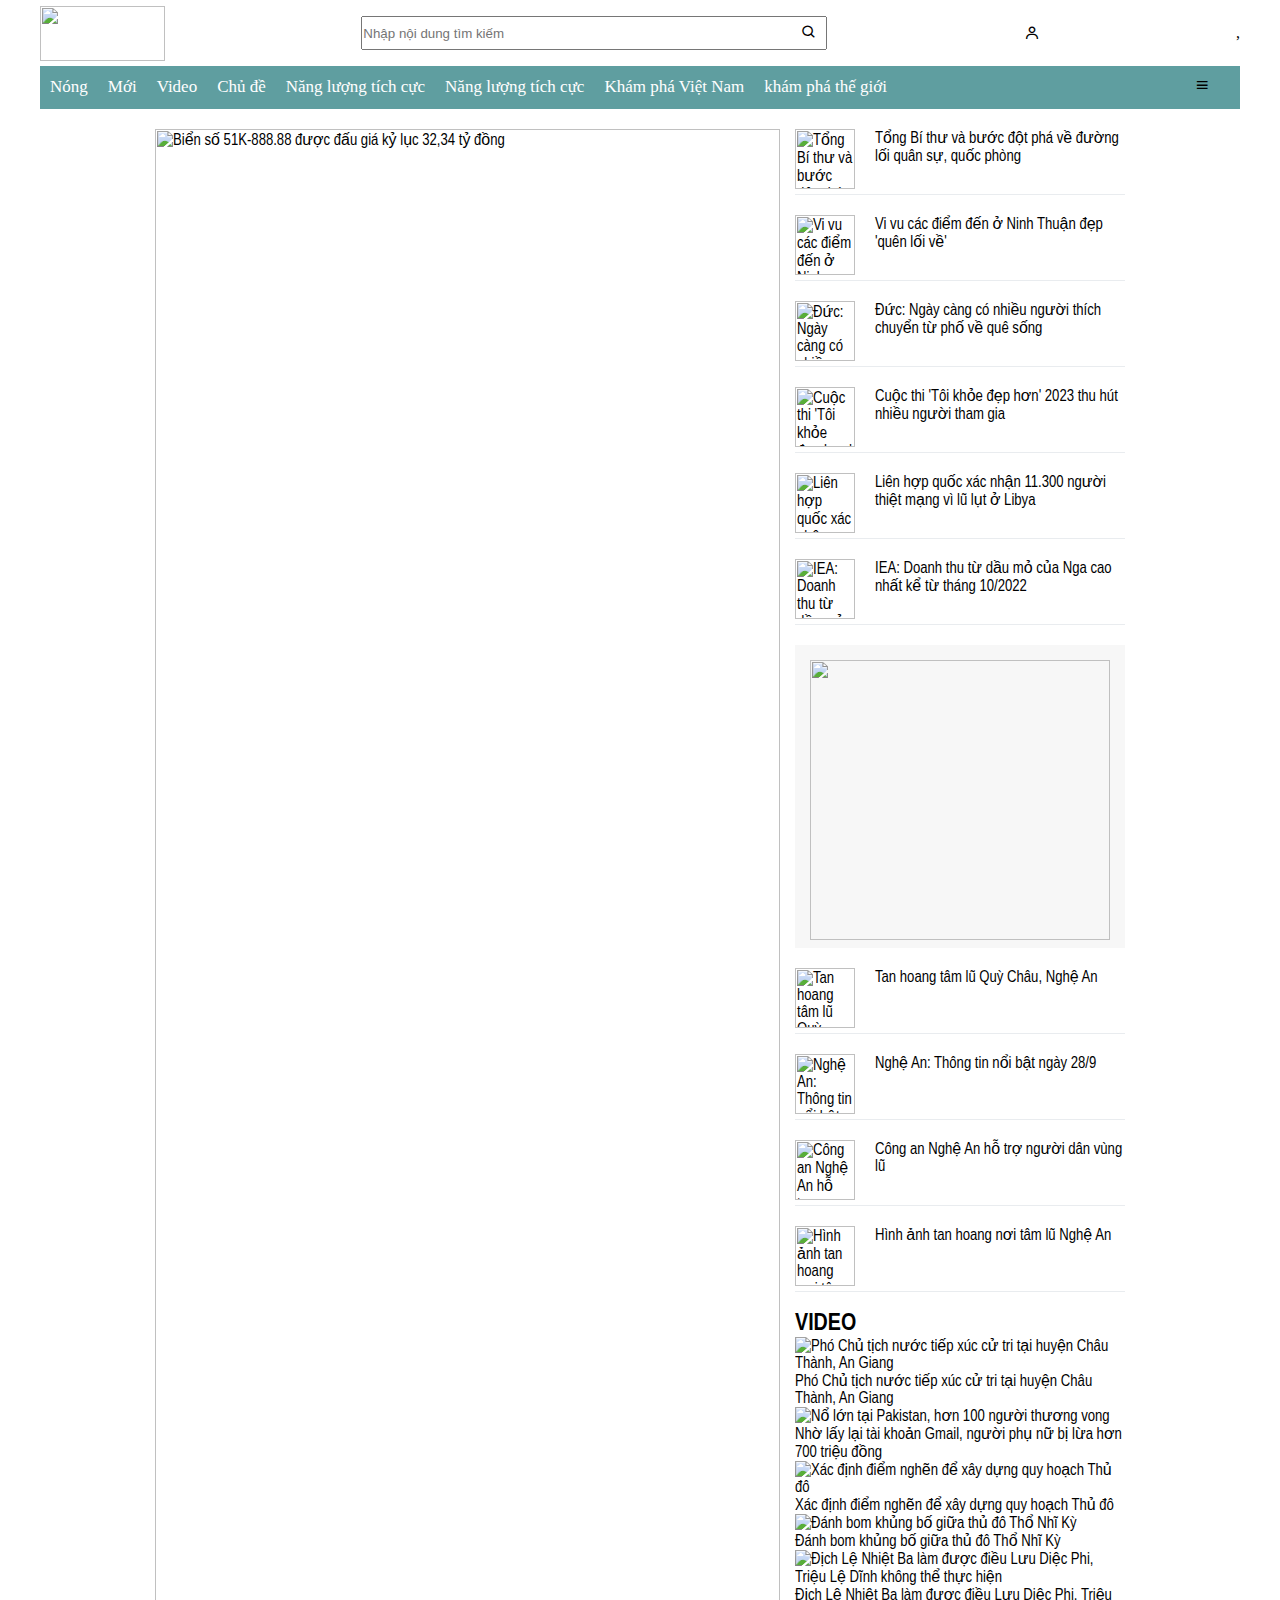
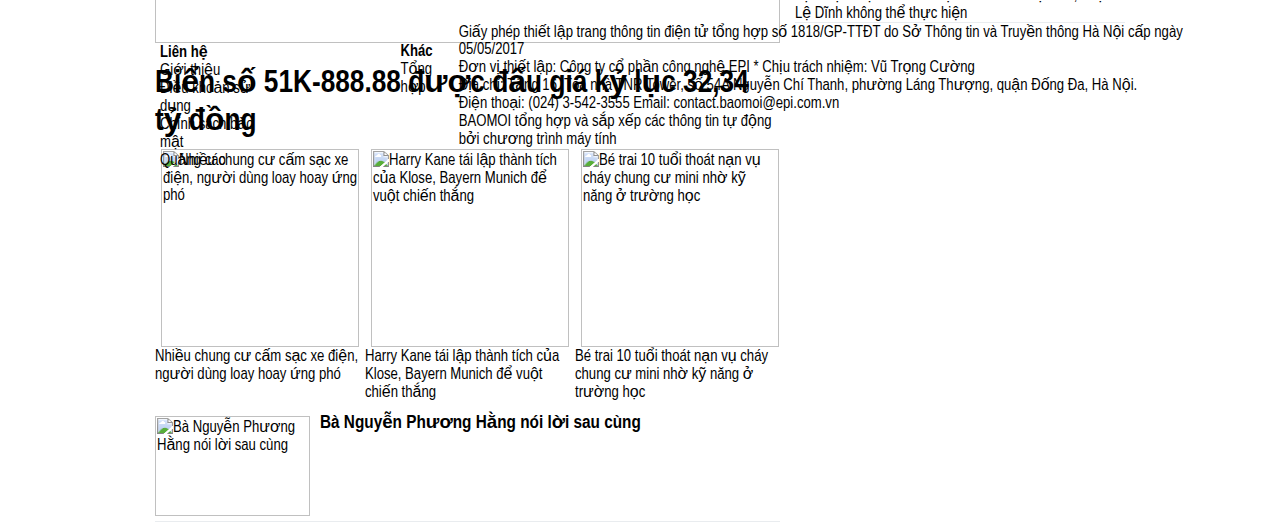
==== commit 2bf0528c: "Update blog page" ====
--- a/index.html
+++ b/index.html
@@ -79,306 +79,8 @@
                                         </a></div>
                                 </div>
                             </div>
-                            <div class="bm_st">
-                                <div class="bm_cf">
-                                    <div class="bm_lw">
-                                        <div class="anh_cc">
-                                            <img src="https://photo-baomoi.bmcdn.me/w300_r3x2/2023_09_17_83_46947978/e1d1d3ab30e6d9b880f7.jpg.webp"
-                                                alt="Nam thanh niên chạy mô tô phân khối lớn tông vào xe tải tử vong"
-                                                class="bm_CE">
-                                        </div>
-                                        <div>
-                                            <h3>
-                                                <a
-                                                    href="https://vtc.vn/nam-thanh-nien-chay-mo-to-phan-khoi-lon-tong-vao-xe-tai-tu-vong-ar820539.html">
-                                                    Nam thanh niên chạy mô tô phân khối lớn tông vào xe tải tử vong</a>
-                                            </h3>
-                                        </div>
-                                    </div>
-                                    <div class="bm_rw">
-                                        <div class="anh_cc">
-                                            <img src="https://photo-baomoi.bmcdn.me/w300_r3x2/2023_09_17_181_46947715/cd494926aa6b43351a7a.jpg.webp"
-                                                alt="'Giai đoạn mới bắt đầu các cuộc tấn công tầm xa'" class="bm_CE">
-                                        </div>
-                                        <div>
-                                            <h3>
-                                                <a
-                                                    href="https://giaoducthoidai.vn/giai-doan-moi-bat-dau-cac-cuoc-tan-cong-tam-xa-post654414.html">
-                                                    'Giai đoạn mới bắt đầu các cuộc tấn công tầm xa'
-                                                </a>
-                                            </h3>
-                                        </div>
-                                    </div>
-                                    <div class="bm_am">
-                                        <div class="anh_cc">
-                                            <img src="https://photo-baomoi.bmcdn.me/w300_r3x2/2023_09_17_459_46948940/59354869ab24427a1b35.jpg.webp"
-                                                alt="Tấm vé đầu tiên" class="bm_CE">
-                                        </div>
-                                        <div>
-                                            <h3>
-                                                <a
-                                                    href="https://baothuathienhue.vn/the-thao/tam-ve-dau-tien-131938.html">
-                                                    Tấm vé đầu tiên
-                                                </a>
-                                            </h3>
-                                        </div>
-                                    </div>
-
-                                </div>
-                                <div class="bm_sks">
-                                    <h2 class="bm_usp">
-                                        <a href="https://baomoi.com/nang-luong-tich-cuc/top/338.epi">NĂNG LƯỢNG TÍCH
-                                            CỰC</a>
-
-                                    </h2>
-                                    <div class="messi">
-
-                                        <img src="https://photo-baomoi.bmcdn.me/w300_r3x2/2023_09_17_20_46948148/8cdfe5a306eeefb0b6ff.jpg.webp"
-                                            alt="Bạn trẻ Đắk Lắk tái chế rác thải nhựa, bảo vệ môi trường"
-                                            class="bm_CE">
-
-                                        <h3><a
-                                                href="https://tienphong.vn/ban-tre-dak-lak-tai-che-rac-thai-nhua-bao-ve-moi-truong-post1569650.tpo">Bạn
-                                                trẻ Đắk Lắk tái chế rác thải nhựa, bảo vệ môi trường</a>
-                                        </h3>
-                                    </div>
-
-                                </div>
-                                <div class="hitle">
-                                    <div class="bom">
-                                        <div class="anh_cc">
-                                            <img src="https://photo-baomoi.bmcdn.me/w300_r3x2/2023_09_17_194_46949785/ab55d8533b1ed2408b0f.jpg.webp"
-                                                alt="Mali, Niger, Burkina Faso 'nối vòng tay lớn'" class="bm_CE">
-                                        </div>
-                                        <div>
-                                            <h3>
-                                                <a
-                                                    href="https://baoquocte.vn/mali-niger-burkina-faso-noi-vong-tay-lon-242483.html">Mali,
-                                                    Niger, Burkina Faso 'nối vòng tay lớn'
-                                                </a>
-                                            </h3>
-                                        </div>
-                                    </div>
-                                    <div class="man_united">
-                                        <div class="anh_cc">
-                                            <img src="https://photo-baomoi.bmcdn.me/w300_r3x2/2023_09_17_94_46950225/8def20e0c3ad2af373bc.jpg.webp"
-                                                alt="5 cán bộ chiến sỹ công an bị thương trong vụ cháy chung cư mini Khương Hạ"
-                                                class="bm_CE">
-                                        </div>
-                                        <div>
-                                            <h3>
-                                                <a
-                                                    href="https://suckhoedoisong.vn/5-can-bo-chien-sy-cong-an-bi-thuong-trong-vu-chay-chung-cu-mini-khuong-ha-169230917161354826.htm">
-                                                    5 cán bộ chiến sỹ công an bị thương trong vụ cháy chung cư mini
-                                                    Khương Hạ
-                                                </a>
-                                            </h3>
-                                        </div>
-                                    </div>
-                                    <div class="man_city">
-                                        <div class="anh_cc">
-                                            <img src="https://photo-baomoi.bmcdn.me/w300_r3x2/2023_09_21_23_46992366/106cee6b3726de788737.jpg.webp"
-                                                alt="'Bố mẹ bé 2 tuổi bị bắt cóc ở Hà Nội không hiểu vì sao nghi phạm lại hại con'"
-                                                class="bm_CE">
-                                        </div>
-                                        <div>
-                                            <h3>
-                                                <a
-                                                    href="https://vietnamnet.vn/gia-dinh-be-2-tuoi-bi-bat-coc-khong-hieu-vi-sao-nghi-pham-sat-hai-con-minh-2192572.html">'Bố
-                                                    mẹ bé 2 tuổi bị bắt cóc ở Hà Nội không hiểu vì sao nghi
-                                                    phạm lại hại con'</a>
-                                            </h3>
-                                        </div>
-                                    </div>
-                                    <div class="harry_kane">
-                                        <div class="anh_cc">
-                                            <img src="https://photo-baomoi.bmcdn.me/w300_r3x2/2023_09_21_20_46991715/7f1f4b2992647b3a2275.jpg.webp"
-                                                alt="Bà Đặng Thị Hàn Ni phản bác cáo trạng, tiếp tục tố chồng bà Nguyễn Phương Hằng"
-                                                class="bm_CE">
-                                        </div>
-                                        <div>
-                                            <h3>
-                                                <a
-                                                    href="https://tienphong.vn/ba-dang-thi-han-ni-phan-bac-cao-trang-tiep-tuc-to-chong-ba-nguyen-phuong-hang-post1571095.tpo">
-                                                    Bà Đặng Thị Hàn Ni phản bác cáo trạng, tiếp tục tố chồng bà Nguyễn
-                                                    Phương Hằng</a>
-                                            </h3>
-                                        </div>
-                                    </div>
-
-                                    <div class="con_chim_non">
-                                        <div class="anh_cc">
-                                            <video playsinline="" loop="" autoplay="" style>
-                                                <source
-                                                    src="https://gif-baomoi.bmcdn.me/w300_r3x2/2023_09_23_94_47008198/ef6d79cead8344dd1d92.gif.webm"
-                                                    type="video/webm">
-                                            </video>
-                                        </div>
-                                        <div>
-                                            <h3>
-                                                <a
-                                                    href="https://suckhoedoisong.vn/dan-ong-dot-hon-100-not-be-trai-10-tuoi-tu-vong-do-suy-da-dang-roi-loan-dong-mau-16923092307422921.htm">Đàn
-                                                    ong đốt hơn 100 nốt, bé trai 10 tuổi tử vong do suy đa
-                                                    dạng, rối loạn đông máu</a>
-
-                                            </h3>
-                                        </div>
-                                    </div>
-                                    <div class="con_ca_non">
-                                        <div class="anh_cc">
-                                            <img src="https://photo-baomoi.bmcdn.me/w300_r3x2/2023_09_21_83_46992387/e8d9cdd7149afdc4a48b.jpg.webp"
-                                                alt="Nguyễn Phương Hằng khóc nức nở, xin lỗi trước tòa" class="bm_CE">
-                                        </div>
-                                        <div>
-                                            <h3>
-                                                <a
-                                                    href="https://vtc.vn/nguyen-phuong-hang-khoc-nuc-no-xin-loi-truoc-toa-ar821429.html">Nguyễn
-                                                    Phương Hằng khóc nức nở, xin lỗi trước tòa</a>
-                                            </h3>
-                                        </div>
-                                    </div>
-                                    <div class="con_ruoi_non">
-                                        <div class="anh_cc">
-                                            <video playsinline="" loop="" autoplay="">
-                                                <source
-                                                    src="https://gif-baomoi.bmcdn.me/w300_r3x2/2023_09_21_20_46992733/1f1193034a4ea310fa5f.gif.webm"
-                                                    type="video/webm">
-                                            </video>
-                                        </div>
-                                        <div>
-                                            <h3>
-                                                <a
-                                                    href="https://tienphong.vn/olympic-indonesia-thua-soc-truoc-doi-lot-duong-post1571148.tpo">Olympic
-                                                    Indonesia thua sốc trước 'đội lót đường'</a>
-                                            </h3>
-                                        </div>
-                                    </div>
-                                    <div class="con_co_ho_non">
-                                        <div class="anh_cc">
-                                            <img src="https://photo-baomoi.bmcdn.me/w300_r3x2/2023_09_21_146_46993642/42fa4d13975e7e00274f.jpg.webp"
-                                                alt="Chủ tịch Quốc hội Vương Đình Huệ hội đàm với Chủ tịch Quốc hội Bangladesh"
-                                                class="bm_CE">
-                                        </div>
-                                        <div>
-                                            <h3>
-                                                <a
-                                                    href="https://baomoi.com/chu-tich-quoc-hoi-vuong-dinh-hue-hoi-dam-voi-chu-tich-quoc-hoi-bangladesh/r/46993642.epi#homepage|index8">Chủ
-                                                    tịch Quốc hội Vương Đình Huệ hội đàm với Chủ tịch Quốc
-                                                    hội Bangladesh</a>
-                                            </h3>
-                                        </div>
-                                    </div>
-                                    <div class="con_ga_non">
-                                        <div class="anh_cc">
-                                            <img src="https://photo-baomoi.bmcdn.me/w300_r3x2/2023_09_21_65_46992290/b3784f7996347f6a2625.jpg.webp"
-                                                alt="Bất đồng với Ba Lan đặt mặt trận đoàn kết giữa Ukraine và EU trước thử thách"
-                                                class="bm_CE">
-                                        </div>
-                                        <div>
-                                            <h3>
-                                                <a
-                                                    href="https://baomoi.com/bat-dong-voi-ba-lan-dat-mat-tran-doan-ket-giua-ukraine-va-eu-truoc-thu-thach/r/46992290.epi#homepage|index9">Bất
-                                                    đồng với Ba Lan đặt mặt trận đoàn kết giữa Ukraine và EU
-                                                    trước thử thách</a>
-                                            </h3>
-                                        </div>
-                                    </div>
-                                </div>
-                                <div class="apenis_non">
-
-                                </div>
-                                <div class="anat_non">
-                                    <div class="con_ca_map_non">
-                                        <div class="anh_cc">
-                                            <img src="https://photo-baomoi.bmcdn.me/w300_r3x2/2023_09_21_23_46992766/dc54b143680e8150d81f.jpg.webp"
-                                                alt="Tìm thấy nhiều loại vi khuẩn nguy hiểm trong mẫu bánh mì Phượng"
-                                                class="bm_CE">
-                                        </div>
-                                        <div>
-                                            <h3>
-                                                <a
-                                                    href="https://vietnamnet.vn/tim-thay-nhieu-loai-vi-khuan-nguy-hiem-trong-mau-banh-mi-phuong-2192654.html">Tìm
-                                                    thấy nhiều loại vi khuẩn nguy hiểm trong mẫu bánh mì
-                                                    Phượng</a>
-                                            </h3>
-                                        </div>
-                                    </div>
-                                    <div class="con_lq_non">
-                                        <img src="https://photo-baomoi.bmcdn.me/w300_r3x2_sm/2023_09_21_114_46993722/3ed51739cd74242a7d65.jpg.webp"
-                                            alt="Người dân TP.HCM sẽ được giám sát việc thu phí sử dụng tạm thời lòng đường, vỉa hè"
-                                            class="bm_CE">
-
-                                        <div>
-                                            <h3>
-                                                <a
-                                                    href="https://plo.vn/nguoi-dan-tphcm-se-duoc-giam-sat-viec-thu-phi-su-dung-tam-thoi-long-duong-via-he-post752588.html">Người
-                                                    dân TP.HCM sẽ được giám sát việc thu phí sử dụng tạm thời
-                                                    lòng đường, vỉa hè</a>
-                                            </h3>
-                                        </div>
-                                    </div>
-                                    <div class="con_pubg_non">
-                                        <img src="https://photo-baomoi.bmcdn.me/w300_r3x2/2023_09_21_194_46993755/3ee3880f5242bb1ce253.jpg.webp"
-                                            alt="Nargony-Karabakh lại đỏ lửa" class="bm_CE">
-
-                                        <div>
-                                            <h3>
-                                                <a href="https://baoquocte.vn/nargony-karabakh-lai-do-lua-243018.html">Nargony-Karabakh
-                                                    lại đỏ lửa</a>
-                                            </h3>
-                                        </div>
-                                    </div>
-                                    <div class="con_bao_non">
-                                        <img src="https://photo-baomoi.bmcdn.me/w300_r3x2/2023_09_21_15_46992156/347ea5437c0e9550cc1f.jpg.webp"
-                                            alt="Tổng thống Syria bất ngờ đến Trung Quốc" class="bm_CE">
-
-                                        <div>
-                                            <h3>
-                                                <a
-                                                    href="https://nld.com.vn/thoi-su-quoc-te/tong-thong-syria-bat-ngo-den-trung-quoc-20230921162717031.htm">Tổng
-                                                    thống Syria bất ngờ đến Trung Quốc</a>
-                                            </h3>
-                                        </div>
-                                    </div>
-                                    <div class="con_cccc_non">
-                                        <img src="https://photo-baomoi.bmcdn.me/w300_r3x2/2023_09_21_65_46993035/934f96554f18a646ff09.jpg.webp"
-                                            alt="Phó Chủ tịch nước Võ Thị Ánh Xuân hội kiến Hoàng Thái tử và Công nương Nhật Bản"
-                                            class="bm_CE">
-
-                                        <div>
-                                            <h3>
-                                                <a
-                                                    href="https://vov.vn/chinh-tri/pho-chu-tich-nuoc-vo-thi-anh-xuan-hoi-kien-hoang-thai-tu-va-cong-nuong-nhat-ban-post1047484.vov">Phó
-                                                    Chủ tịch nước Võ Thị Ánh Xuân hội kiến Hoàng Thái tử và
-                                                    Công nương Nhật Bản</a>
-                                            </h3>
-                                        </div>
-                                    </div>
-                                    <div class="con_ran_non">
-                                        <img src="https://photo-baomoi.bmcdn.me/w300_r3x2/2023_09_21_146_46990417/20e307b0defd37a36eec.jpg.webp"
-                                            alt="Lấy ý kiến dự thảo Báo cáo của Chính phủ về rà soát hệ thống văn bản quy phạm pháp luật"
-                                            class="bm_CE">
-                                        <div>
-                                            <h3>
-                                                <a href="">Lấy ý kiến dự thảo Báo cáo của Chính phủ về rà soát hệ thống
-                                                    văn bản quy phạm pháp luật</a>
-                                            </h3>
-                                        </div>
-                                    </div>
-                                    <div class="con_rong_non">
-                                        <img src="https://photo-baomoi.bmcdn.me/w300_r3x2/2023_09_21_287_46993272/4d6b97764e3ba765fe2a.jpg.webp"
-                                            alt="Làng bè Châu Đốc rực rỡ sắc màu, 'độc nhất vô nhị' ở ĐBSCL"
-                                            class="bm_CE">
-
-                                        <div>
-                                            <h3>
-                                                <a
-                                                    href="https://1thegioi.vn/lang-be-chau-doc-ruc-ro-sac-mau-doc-nhat-vo-nhi-o-dbscl-205769.html">Làng
-                                                    bè Châu Đốc rực rỡ sắc màu, 'độc nhất vô nhị' ở
-                                                    ĐBSCL</a>
-                                            </h3>
-                                        </div>
-                                    </div>
+                            <div id="list-blog">
+                              
                                     <div class="con_dao_non">
                                         <img src="https://photo-baomoi.bmcdn.me/w300_r3x2/2023_09_21_23_46994130/a83061cebb8352dd0b92.jpg.webp"
                                             alt="Bà Nguyễn Phương Hằng nói lời sau cùng" class="bm_CE">
@@ -391,8 +93,6 @@
                                             </h3>
                                         </div>
                                     </div>
-                                </div>
-
                             </div>
                         </div>
                         <div class="bm_hefx">
